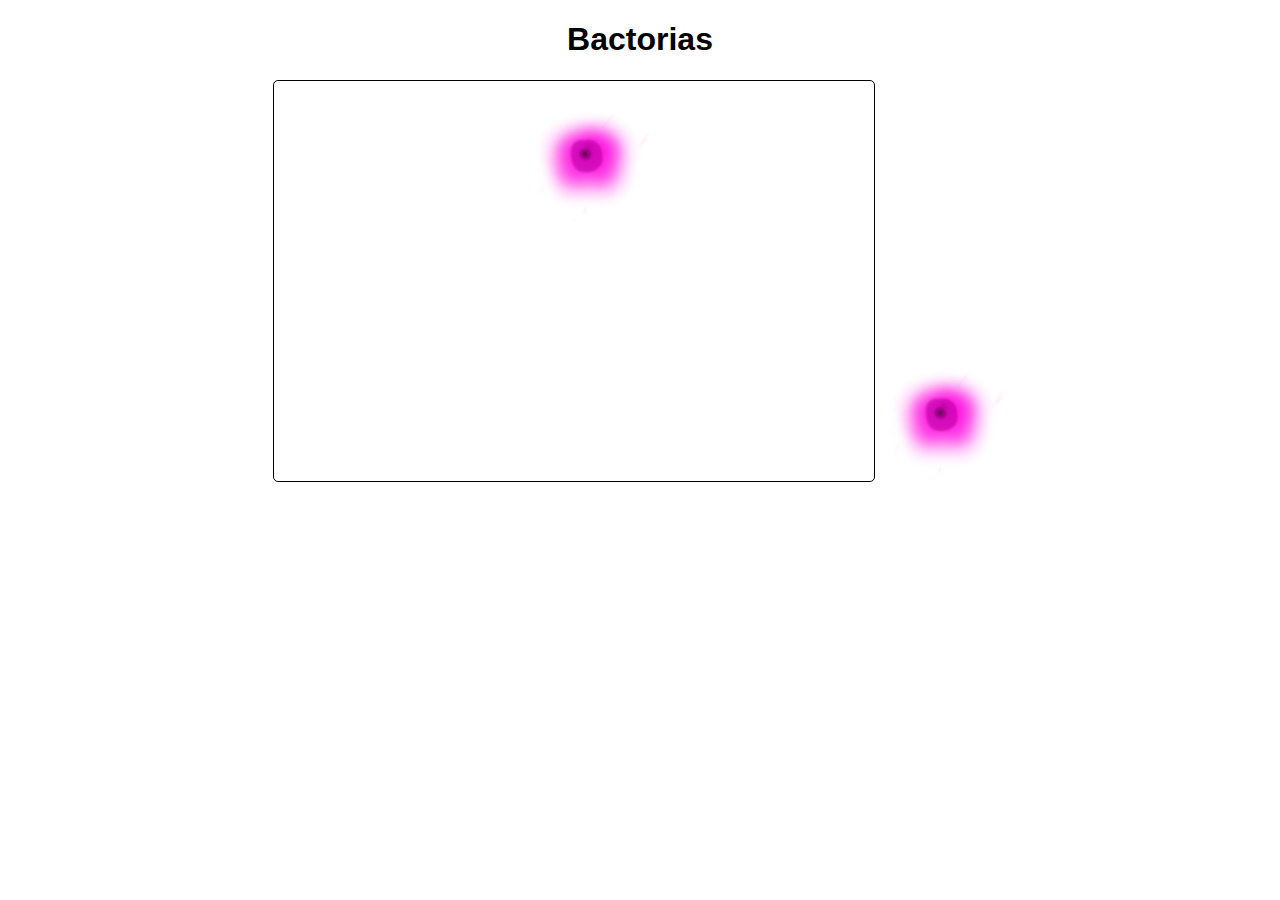
==== play.html @ 872287d5 "need to fix inkompatible object" ====
<!DOCTYPE html>
<html>
<head>
	<link rel="stylesheet" type="text/css" href="css/main.css"/>
	<link rel="stylesheet" type="text/css" href="css/play.css"/>

	<script src="canvas.js"></script>
	<script src="playermodel.js"></script>
</head>
<body>
	<h1>Bactorias</h1>
	<canvas id="gamecanvas" width=600 height=400></canvas>
	
	<script>
		canvas = document.getElementById("gamecanvas");
		gameCanvas(canvas);
	</script>

	<img src="img/bakterie.png" id="playerbact"></img>
</body>
</html>
---- css/main.css ----
body
{
	text-align:center;
	font-family:"Arial";
}

.button
{
	background-color:purple;
	color:white;
	max-width:50%;
	min-height:50px;
	left:0px;
	right:0px;
	margin-left:auto;
	margin-right:auto;
	
	font-size:20px;

	/** border things **/
	border-radius:5px;
	border:2px solid black;
}

.button:hover
{
	background-color:black;
}
---- css/play.css ----
#gamecanvas
{
	border:1px solid black;
	border-radius:5px;	
}
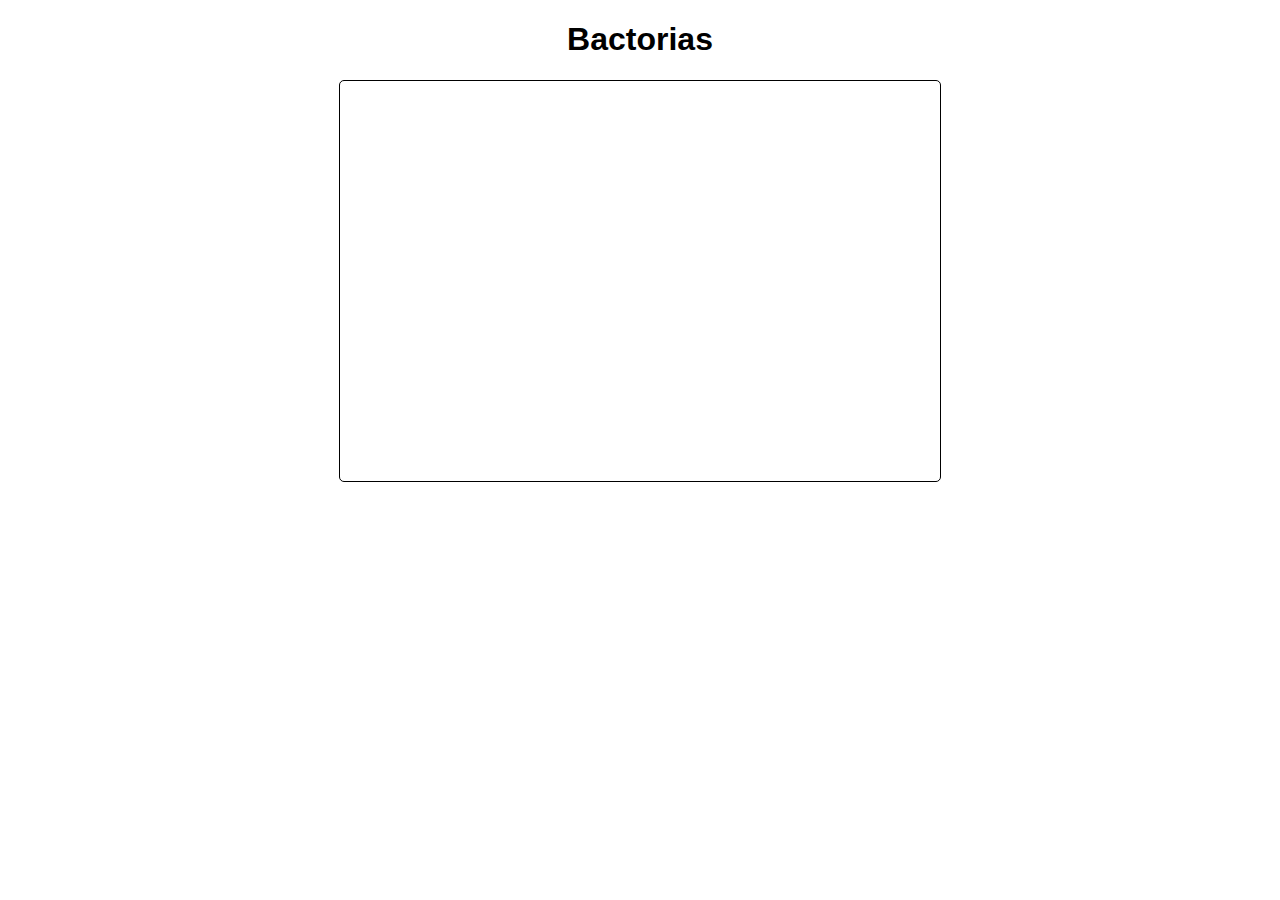
==== commit 1a70152b: "load image does work" ====
--- a/play.html
+++ b/play.html
@@ -16,6 +16,5 @@
 		gameCanvas(canvas);
 	</script>
 
-	<img src="img/bakterie.png" id="playerbact"></img>
 </body>
 </html>
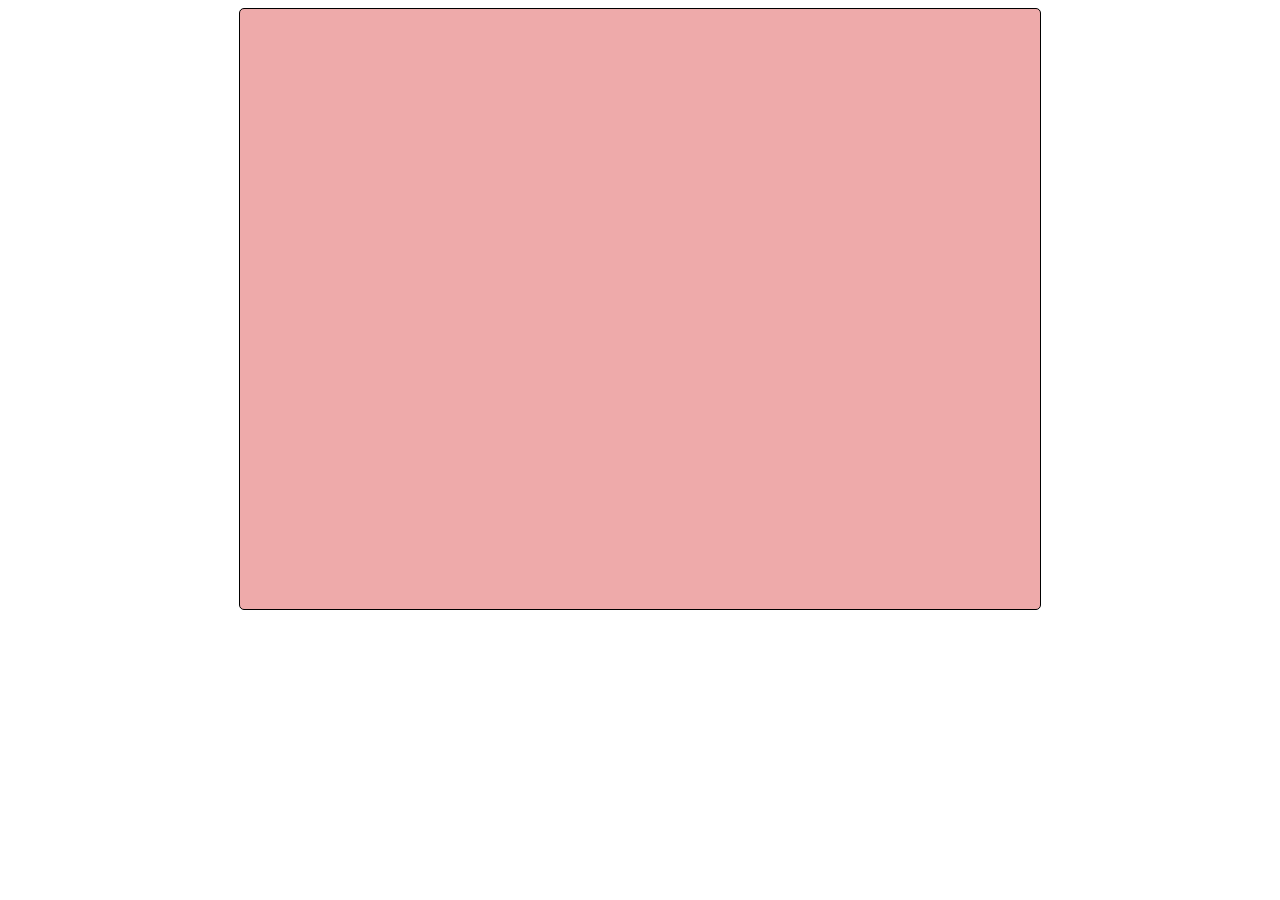
==== commit 03bd419e: "added x-force and view update when player is moving" ====
--- a/play.html
+++ b/play.html
@@ -6,14 +6,15 @@
 
 	<script src="canvas.js"></script>
 	<script src="playermodel.js"></script>
+	<script src="worldmodel.js"></script	>
 </head>
 <body>
-	<h1>Bactorias</h1>
-	<canvas id="gamecanvas" width=600 height=400></canvas>
+	<!--<canvas id="gamecanvas" width=1024 height=768></canvas>-->
+	<canvas id="gamecanvas" width=800 height=600></canvas>
 	
 	<script>
 		canvas = document.getElementById("gamecanvas");
-		gameCanvas(canvas);
+		gameCanvas = gameCanvas(canvas);
 	</script>
 
 </body>
--- a/css/play.css
+++ b/css/play.css
@@ -1,6 +1,7 @@
 
 #gamecanvas
 {
+	background-color:#EAA;
 	border:1px solid black;
 	border-radius:5px;	
 }
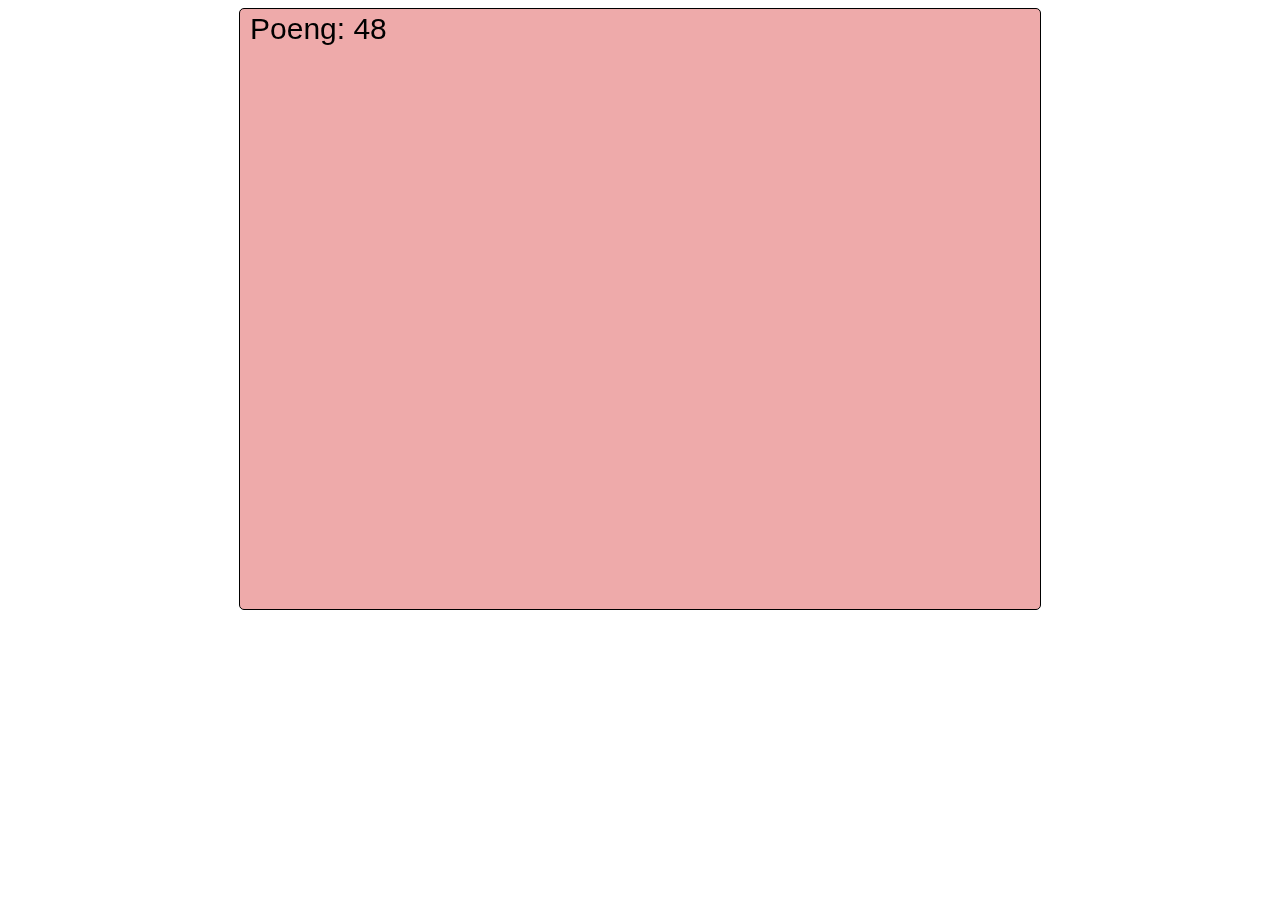
==== commit b46593bc: "adjusted player parameters" ====
--- a/play.html
+++ b/play.html
@@ -1,6 +1,7 @@
 <!DOCTYPE html>
 <html>
 <head>
+	<meta charset="utf8"/>
 	<link rel="stylesheet" type="text/css" href="css/main.css"/>
 	<link rel="stylesheet" type="text/css" href="css/play.css"/>
 
@@ -13,8 +14,26 @@
 	<canvas id="gamecanvas" width=800 height=600></canvas>
 	
 	<script>
-		canvas = document.getElementById("gamecanvas");
-		gameCanvas = gameCanvas(canvas);
+		/** try to get canvas **/
+		try
+		{
+			canvas = document.getElementById("gamecanvas");
+		}	
+		catch(e)
+		{
+			str = "<h1>Din nettleser kan ikke kjøre spillet</h1>";
+			str += "<p>Vennligst prøv en annen nettleser</p>";
+			str += "<a href='https://www.google.com/intl/en/chrome/browser'<p>Chrome</p></a>";
+			document.write(str);
+		}
+
+		/** callback function when game is over **/
+		function gameover(points)
+		{
+			window.sessionStorage.setItem("points", points);
+			window.location.href = "gameover.html";
+		}
+		gameCanvas = gameCanvas(canvas, gameover);
 	</script>
 
 </body>
--- a/css/main.css
+++ b/css/main.css
@@ -15,7 +15,7 @@
 	margin-left:auto;
 	margin-right:auto;
 	
-	font-size:20px;
+	font-size:28px;
 
 	/** border things **/
 	border-radius:5px;
